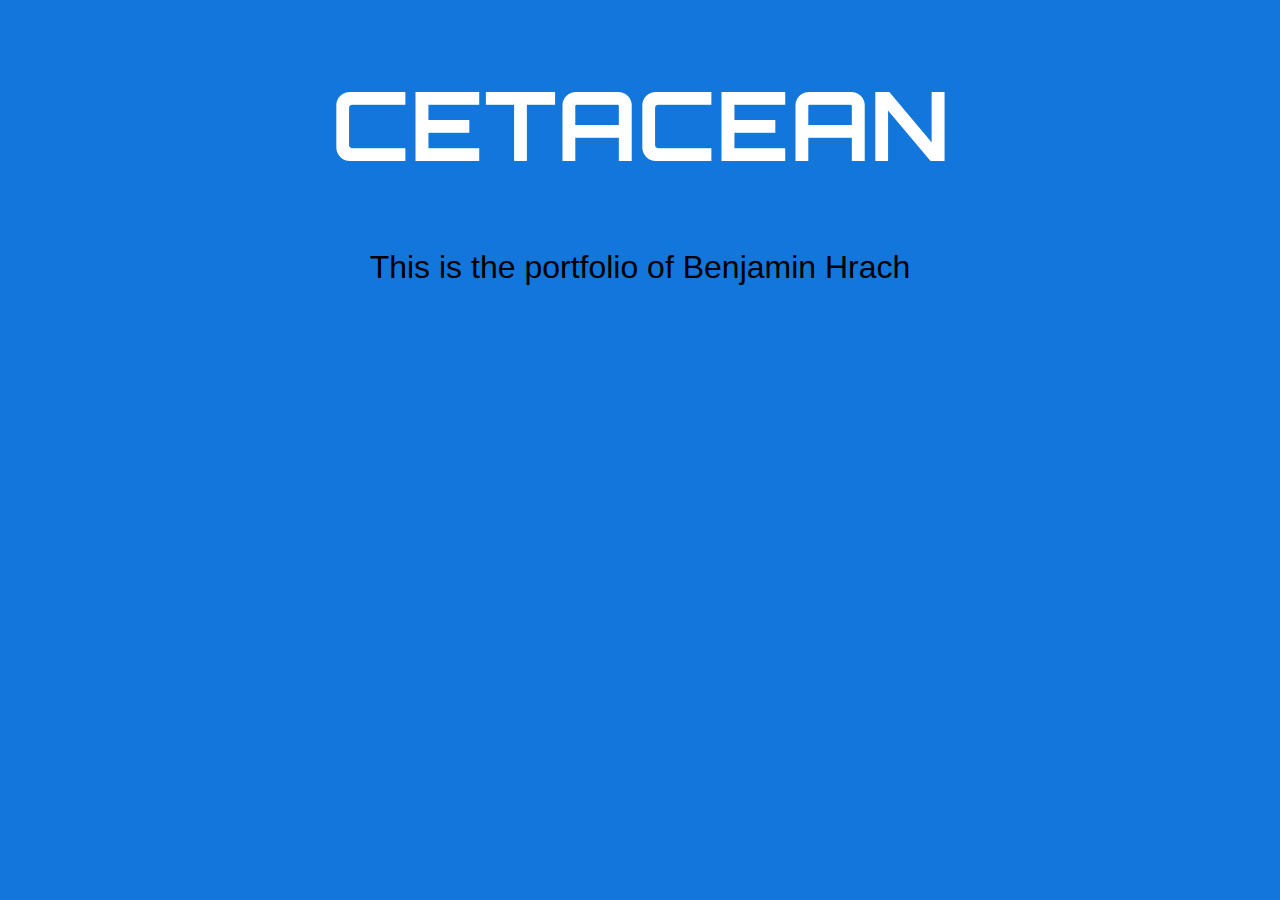
==== week1/index.html @ 2e570c1b "added font fallback line 3 in style.css" ====
<!DOCTYPE html>
<html>

	<head>
		<title>Cetacean Design</title>
		<link rel="stylesheet" type="text/css" href="css/style.css">
		<link href='http://fonts.googleapis.com/css?family=Orbitron:500' rel='stylesheet' type='text/css'>
	</head>

	<body>

		<h1>CETACEAN</h1>
		<p>This is the portfolio of Benjamin Hrach</p>
		
	</body>

</html>
---- week1/css/style.css ----
body {
	background-color: rgb(18, 118, 219);
	font-family: arial, sans-serif;
}

h1 {
	text-align: center;
	font-family: 'Orbitron', sans-serif;
	font-size: 6em;
	color: #fff;
}

p {
	text-align: center;
	font-size: 2em;
}
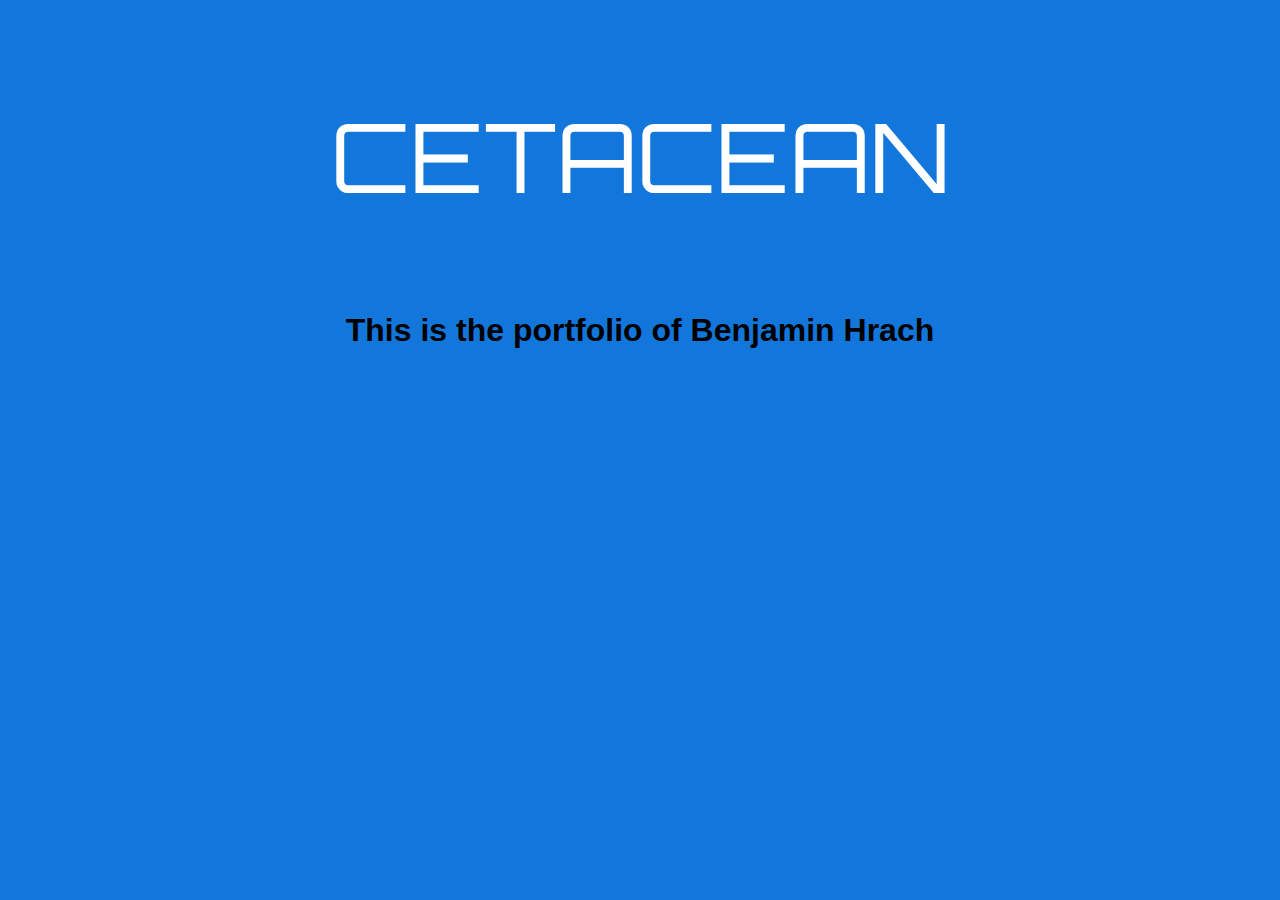
==== commit 6e70585b: "Update index.html" ====
--- a/week1/index.html
+++ b/week1/index.html
@@ -1,17 +1,12 @@
 <!DOCTYPE html>
 <html>
-
 	<head>
 		<title>Cetacean Design</title>
 		<link rel="stylesheet" type="text/css" href="css/style.css">
 		<link href='http://fonts.googleapis.com/css?family=Orbitron:500' rel='stylesheet' type='text/css'>
 	</head>
-
 	<body>
-
-		<h1>CETACEAN</h1>
-		<p>This is the portfolio of Benjamin Hrach</p>
-		
+		<p class="logo">CETACEAN</p>
+		<h1>This is the portfolio of Benjamin Hrach</h1>
 	</body>
-
-</html>+</html>
--- a/week1/css/style.css
+++ b/week1/css/style.css
@@ -1,16 +1,15 @@
 body {
 	background-color: rgb(18, 118, 219);
 	font-family: arial, sans-serif;
+	text-align:center;
 }
 
-h1 {
-	text-align: center;
+p.logo {
 	font-family: 'Orbitron', sans-serif;
 	font-size: 6em;
 	color: #fff;
 }
 
-p {
-	text-align: center;
+h1 {
 	font-size: 2em;
-}+}
